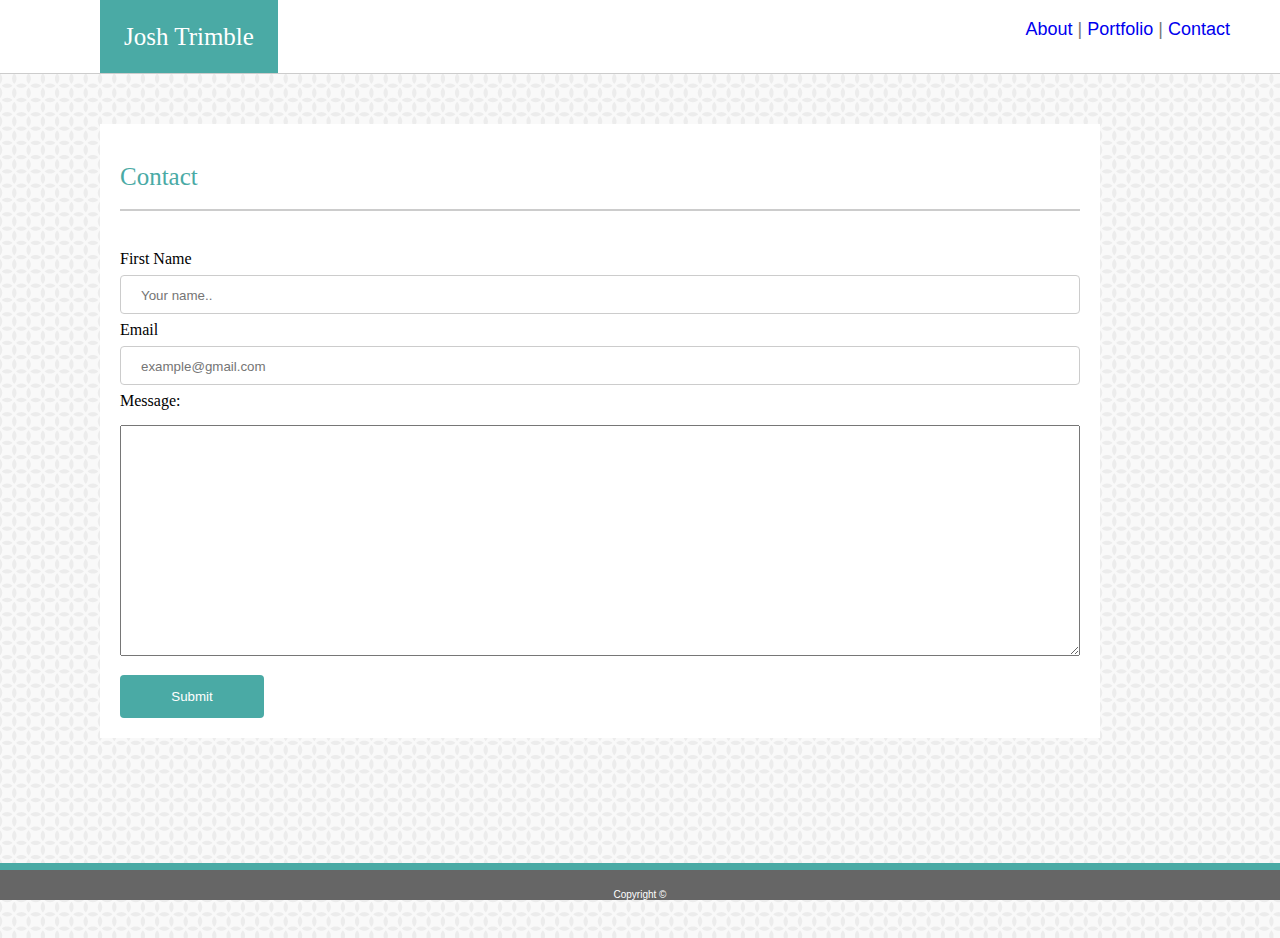
==== contact.html @ da49ee47 "revised files" ====
<!DOCTYPE html>
<html lang="en-us">

    <head>
        <meta charset="UTF-8">
        <title>Portfolio</title>
        <link rel="stylesheet" type="text/css" href="assets/css/reset.css">
        <link rel="stylesheet" type="text/css" href="assets/css/style.css">
    </head>

    <body>
        <header>
            <section>
                <div class="main">
                    <h1 id="name">Josh Trimble</h1>
                        
                    <div id="tabs">
                        <a href="index.html">About</a>  |
                        <a href="portfolio.html">Portfolio</a>  |
                        <a href="contact.html">Contact</a>
                    </div>
                </div> 
            </section>
        </header>            
                
            <div class="wrapper">
                
                <section id="content">
                    <h2>Contact</h2>

                    <form action="action_page.php">

                        <label for="fname">First Name</label>
                        <input type="text" id="fname" name="firstname"
                    placeholder="Your name..">

                        <label for="email">Email</label>
                        <input type="text" id="email" name="email"
                    placeholder="example@gmail.com">
                        
                        Message: <br><br>
                        <textarea id="msg"  name="message" rows="15" cols="20">
                        
                        </textarea> <br> <br>

                        <input type="submit" value="Submit">

                    </form>

                </section>

            </div>

            <div>
                <footer id="foot">Copyright &copy</footer>
            </div>  

    </body>

</html>
---- assets/css/style.css ----
body {
    background-image: url("vintage-leaves.png");
    margin: 0 auto 0 auto;
}

header {
    position: hidden;
    clear: both;
    width: 100%;
    height: 73px;
    background-color: #ffffff;
    border-bottom: 1px solid #cccccc;
    overflow: hidden;
}

#name {
    position: absolute;
    left: 0;
    float: left;
    overflow: hidden;
    padding: 24px;
    margin: 0;
    margin-left: 100px;
    font-size: 25px;
    font-family: 'Georgia', Times, Times New Roman, serif;
    color: white;
    background-color: #4aaaa5;
    text-align: center;
    box-sizing: border-box;
}

#tabs a {
    text-decoration: none;
}

#tabs {
    position: absolute;
    right: 0;
    float: right;
    overflow: hidden;
    padding: 20px;
    margin: 0;
    margin-right: 30px;
    font-size: 18px;
    font-family: 'Arial', 'Helvetica Neue', Helvetica, sans-serif;
    color: #777777;
    text-align: center;
}

h2 {
    position: relative;
    width: 960px;
    color: #4aaaa5;
    font-size: 25px;
    font-family: 'Georgia', Times, Times New Roman, serif;;
    border-bottom: solid 2px #cccccc;
    padding-bottom: 20px;
    margin-top: 40px;
    margin-bottom: 40px;
}

.wrapper {
    position: hidden;
    background-color: white;
    width: 960px;
    margin-left: 100px;
    margin-right: 100px;
    margin-top: 50px;
    margin-bottom: 200px;
    padding-right: 20px;
    padding-left: 20px;
    padding-bottom: 20px;
    float: left;
}

#photo {
    float: left;
    padding-right: 20px;
    padding-bottom: 10px;
}

p {
    line-height: 20px;
    font-size: 18px;
    font-family: 'Arial', 'Helvetica Neue', Helvetica, sans-serif;
    margin-bottom: 15px;
}

footer {
    position: hidden;
    overflow: hidden;
    clear: both;
    width: 100%;
    height: 10px;
    padding-top: 20px;
    background-color: #666666;
    border-top: solid 7px #4aaaa5;
    margin-top: -50px;
}

#foot {
    position: fixed;
    bottom: 0;
    text-align: center;
    vertical-align: text-bottom;
    font-size: 10px;
    font-family: 'Arial', 'Helvetica Neue', Helvetica, sans-serif;
    color: white;
}

input[type=text], select {
    width: 100%;
    padding: 12px 20px;
    padding-bottom: 10px;
    margin: 8px 0;
    display: inline-block;
    border: 1px solid #ccc;
    border-radius: 4px;
    box-sizing: border-box;
}

.msg {
    font-size: 18px;
    font-family: 'Arial', 'Helvetica Neue', Helvetica, sans-serif;
}

input[type=submit] {
    width: 15%;
    background-color: #4aaaa5;
    color: white;
    padding: 14px 20px;
    margin: 14 px 0;
    border: none;
    border-radius: 4px;
    cursor: pointer;
}

input[type=submit]:hover {
    background-color: #58c4a0;
}

#msg {
    width: 99.4%;
}

.apps {
    position: relative;
    display: inline-block;
}

.icon1 {
    position: relative;
    float: left;
    margin: 30px;
    height: 300px;
    width: 400px;
    background-image: url(../images/img1.jpg);
    background-position: center;
    background-size: 100%;
}

.icon2 {
    position: relative;
    float: left;
    margin: 30px;
    height: 300px;
    width: 400px;
    background-image: url(../images/img2.jpg);
    background-position: center;
    background-size: 100%;
}

.icon3 {
    position: relative;
    float: left;
    margin: 30px;
    height: 300px;
    width: 400px;
    background-image: url(../images/img3.jpg);
    background-position: center;
    background-size: 100%;
}

.icon4 {
    position: relative;
    float: left;
    margin: 30px;
    height: 300px;
    width: 400px;
    background-image: url(../images/img4.jpg);
    background-position: center;
    background-size: 100%;
}

.icon5 {
    position: relative;
    float: left;
    margin:30px;
    height: 300px;
    width: 400px;
    background-image: url(../images/img5.jpg);
    background-position: center;
    background-size: 100%;
}

.caption {
    position: absolute;
    bottom: 5px;
    width: 100%;
    background-color: #4aaaa5;
    color: white;
    text-align: center;
    font-size: 24px;
    opacity: 0.85;
    font-family: 'Arial', 'Helvetica Neue', Helvetica, sans-serif;
    padding-top: 15px;
    padding-bottom:15px;
    margin-bottom: 20px;
}

.caption:hover {
    background-color: #237773;
    opacity: 1;
}

#tabs a:hover{
    color: #c51111;
}
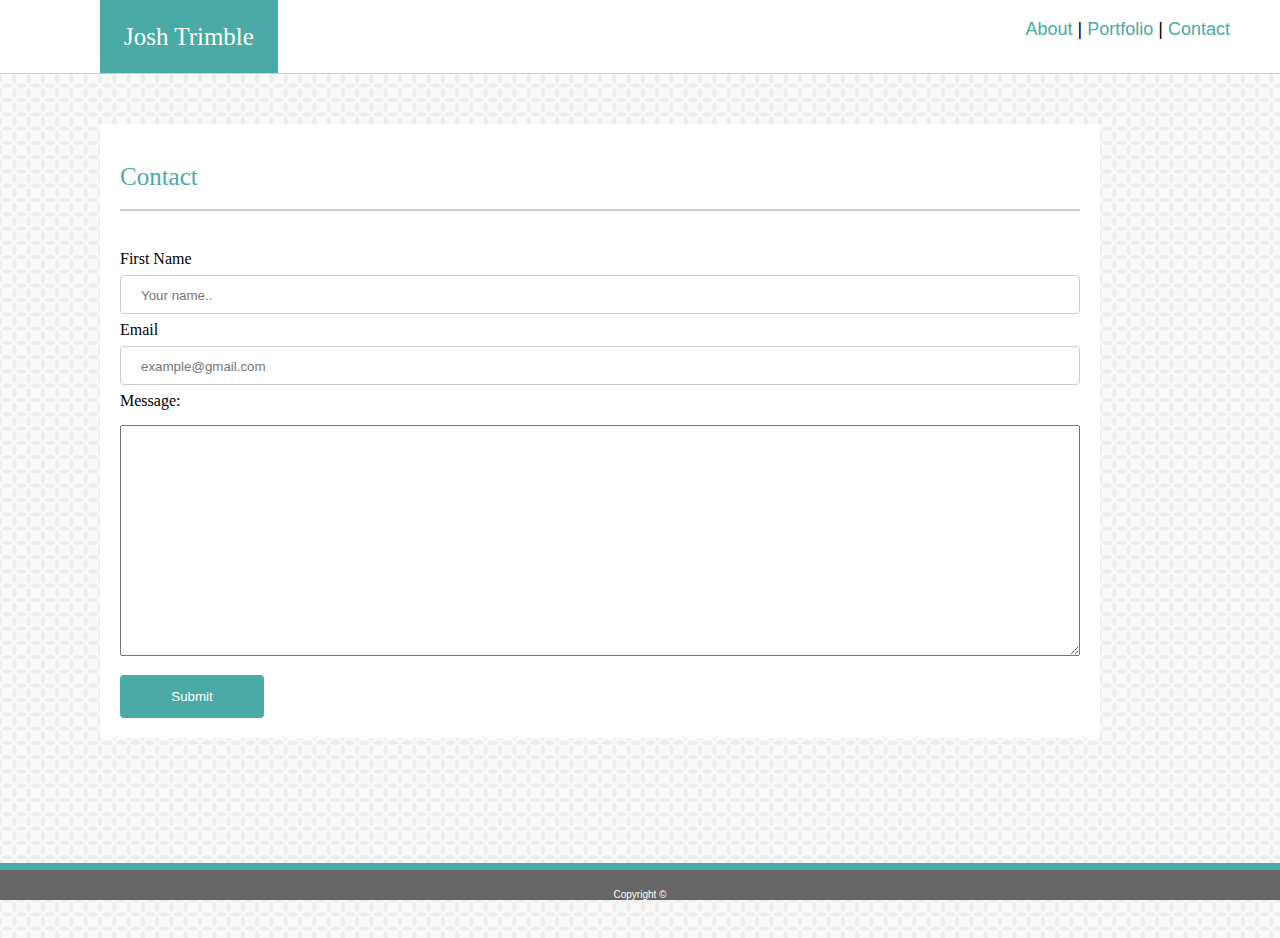
==== commit 82200d69: "revised files" ====
--- a/contact.html
+++ b/contact.html
@@ -12,8 +12,10 @@
         <header>
             <section>
                 <div class="main">
+                    <!-- HEADER-->
                     <h1 id="name">Josh Trimble</h1>
-                        
+                    
+                    <!-- NAV BAR-->
                     <div id="tabs">
                         <a href="index.html">About</a>  |
                         <a href="portfolio.html">Portfolio</a>  |
@@ -23,6 +25,7 @@
             </section>
         </header>            
                 
+            <!-- MAIN CONTENT-->
             <div class="wrapper">
                 
                 <section id="content">
@@ -51,6 +54,7 @@
 
             </div>
 
+            <!-- FOOTER-->
             <div>
                 <footer id="foot">Copyright &copy</footer>
             </div>  
--- a/assets/css/style.css
+++ b/assets/css/style.css
@@ -29,8 +29,9 @@
     box-sizing: border-box;
 }
 
-#tabs a {
+a {
     text-decoration: none;
+    color: #4aaaa5;
 }
 
 #tabs {
@@ -43,7 +44,6 @@
     margin-right: 30px;
     font-size: 18px;
     font-family: 'Arial', 'Helvetica Neue', Helvetica, sans-serif;
-    color: #777777;
     text-align: center;
 }
 
@@ -80,7 +80,7 @@
 }
 
 p {
-    line-height: 20px;
+    line-height: 1.5;
     font-size: 18px;
     font-family: 'Arial', 'Helvetica Neue', Helvetica, sans-serif;
     margin-bottom: 15px;
@@ -226,4 +226,8 @@
 #tabs a:hover{
     color: #c51111;
 }
+
+#share:hover{
+    color: #237773;
+}
  
